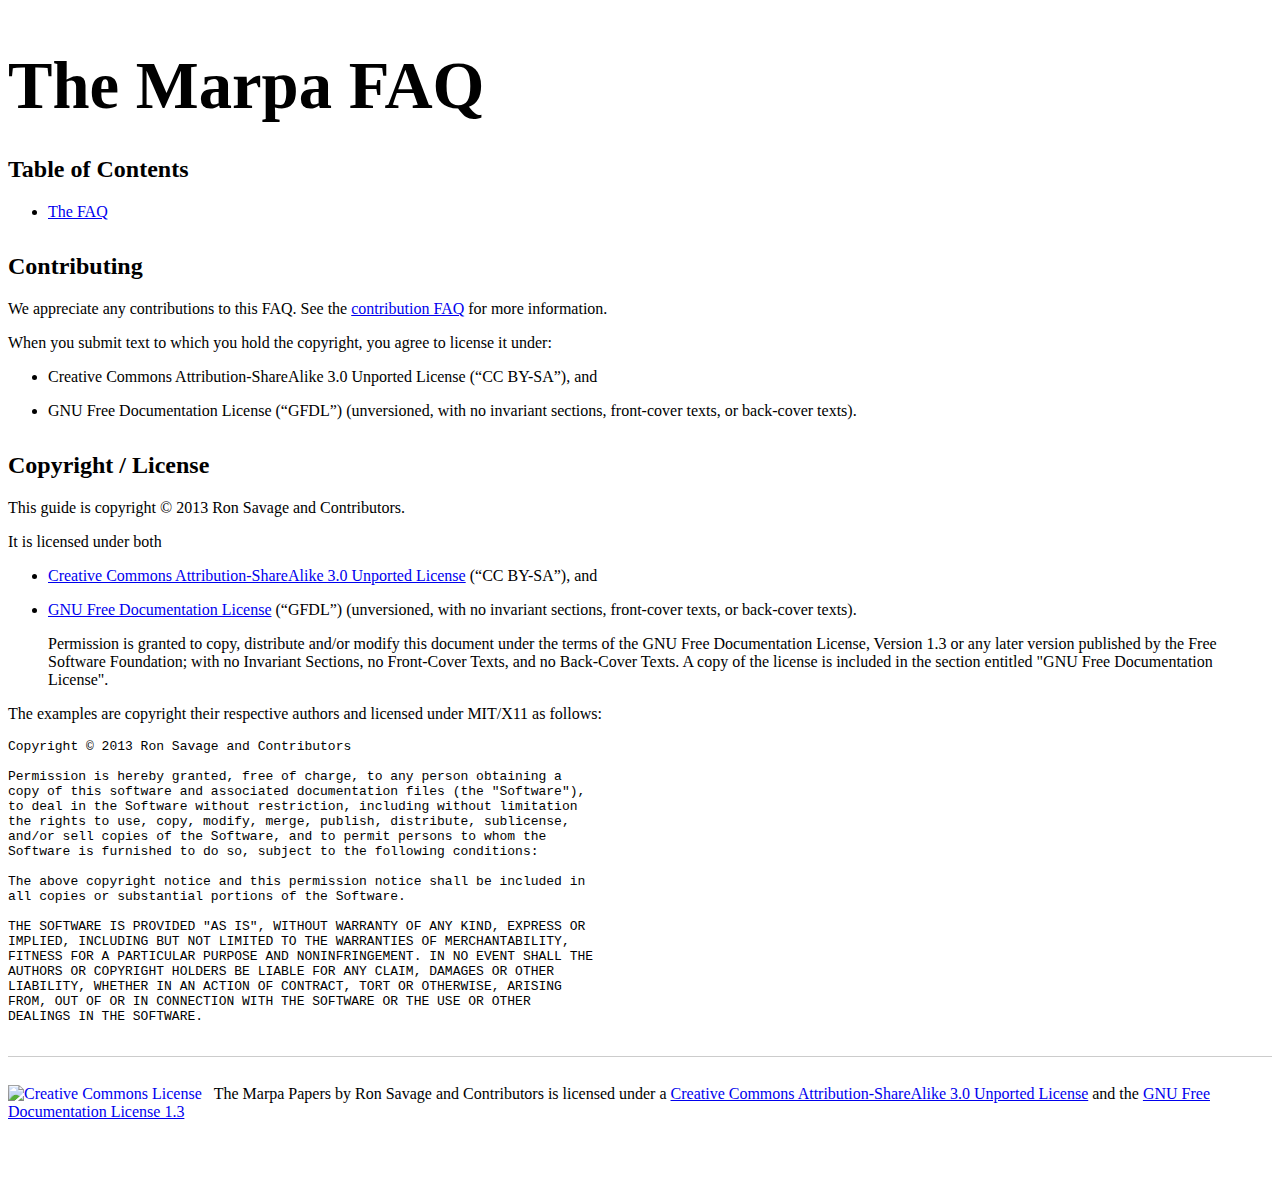
==== out/index.html @ 449ef30b "Initial version after splitting the FAQ out of the Marpa Papers" ====
<!DOCTYPE html>
<html><head>
<title>The Marpa FAQ</title>
<meta charset='utf-8'>
<meta name="viewport" content="width=device-width, initial-scale=1.0">
<link href="//netdna.bootstrapcdn.com/twitter-bootstrap/2.2.2/css/bootstrap-combined.min.css" rel="stylesheet">
<link href="style.css" rel="stylesheet">
</head>
<body>
<div class="container">
    <div class="row">
        <div class="offset2 span8">
<h1>The Marpa FAQ</h1>

<h2>Table of Contents</h2>

<ul>
<li><a href="faq.html">The FAQ</a></li>
</ul>

<h2>Contributing</h2>

<p>We appreciate any contributions to this FAQ. See the <a href="contribution.html">contribution FAQ</a> for
more information.</p>

<p>When you submit text to which you hold the copyright, you agree to license it under:</p>

<ul>
<li><p>Creative Commons Attribution-ShareAlike 3.0 Unported License (“CC BY-SA”), and</p></li>
<li><p>GNU Free Documentation License (“GFDL”) (unversioned, with no invariant
sections, front-cover texts, or back-cover texts).</p></li>
</ul>

<h2>Copyright / License</h2>

<p>This guide is copyright © 2013 Ron Savage and Contributors.</p>

<p>It is licensed under both</p>

<ul>
<li><p><a href="http://creativecommons.org/licenses/by-sa/3.0/">Creative Commons Attribution-ShareAlike 3.0 Unported License</a> (“CC BY-SA”), and</p></li>
<li><p><a href="http://www.gnu.org/copyleft/fdl.html">GNU Free Documentation License</a> (“GFDL”) (unversioned, with no invariant
sections, front-cover texts, or back-cover texts).</p>

<p>Permission is granted to copy, distribute and/or modify this document
under the terms of the GNU Free Documentation License, Version 1.3
or any later version published by the Free Software Foundation;
with no Invariant Sections, no Front-Cover Texts, and no Back-Cover Texts.
A copy of the license is included in the section entitled "GNU
Free Documentation License".</p></li>
</ul>

<p>The examples are copyright their respective authors and licensed under MIT/X11
as follows:</p>

<pre class="prettyprint linenums"><code>Copyright © 2013 Ron Savage and Contributors

Permission is hereby granted, free of charge, to any person obtaining a
copy of this software and associated documentation files (the "Software"),
to deal in the Software without restriction, including without limitation
the rights to use, copy, modify, merge, publish, distribute, sublicense,
and/or sell copies of the Software, and to permit persons to whom the
Software is furnished to do so, subject to the following conditions:

The above copyright notice and this permission notice shall be included in
all copies or substantial portions of the Software.

THE SOFTWARE IS PROVIDED "AS IS", WITHOUT WARRANTY OF ANY KIND, EXPRESS OR
IMPLIED, INCLUDING BUT NOT LIMITED TO THE WARRANTIES OF MERCHANTABILITY,
FITNESS FOR A PARTICULAR PURPOSE AND NONINFRINGEMENT. IN NO EVENT SHALL THE
AUTHORS OR COPYRIGHT HOLDERS BE LIABLE FOR ANY CLAIM, DAMAGES OR OTHER
LIABILITY, WHETHER IN AN ACTION OF CONTRACT, TORT OR OTHERWISE, ARISING
FROM, OUT OF OR IN CONNECTION WITH THE SOFTWARE OR THE USE OR OTHER
DEALINGS IN THE SOFTWARE.
</code></pre>
        </div>
    </div>
    <div class="row footer">
        <div class="offset2 span8">
            <p>
                <a rel="license" href="http://creativecommons.org/licenses/by-sa/3.0/"><img alt="Creative Commons License" style="float:left; margin-right:12px; border-width:0" src="http://i.creativecommons.org/l/by-sa/3.0/88x31.png" /></a><span xmlns:dct="http://purl.org/dc/terms/" property="dct:title">The Marpa Papers</span> by <span xmlns:cc="http://creativecommons.org/ns#" property="cc:attributionName">Ron Savage and Contributors</span> is licensed under a <a rel="license" href="http://creativecommons.org/licenses/by-sa/3.0/">Creative Commons Attribution-ShareAlike 3.0 Unported License</a> and the <a rel="license" href="http://www.gnu.org/copyleft/fdl.html">GNU Free Documentation License 1.3</a></p>
        </div>
    </div>
</div>
<script src="//netdna.bootstrapcdn.com/twitter-bootstrap/2.2.2/js/bootstrap.min.js"></script>
</body></html>
---- out/style.css ----
/*
    This guide is copyright © 2013 Ron Savage.

    It is licensed under the Creative Commons Attribution-Non-Commercial-Share
    Alike 3.0 License.
*/


h1 {
    font-size: 50pt;
    margin-top: 48px;
    margin-bottom: 24px;
}

h2 {
    font-size: 24px;
    margin-top: 32px;
}

p.example-filename {
    font-size: 10pt;
    margin-top: 0;
    margin-bottom: 24px;
}

body {
    padding-bottom: 48px;
}

.footer {
    margin-top: 32px;
    padding-top: 12px;
    border-top: 1px solid #ccc;
}

/*
pre.prettyprint {
    margin-bottom:0;
}
*/
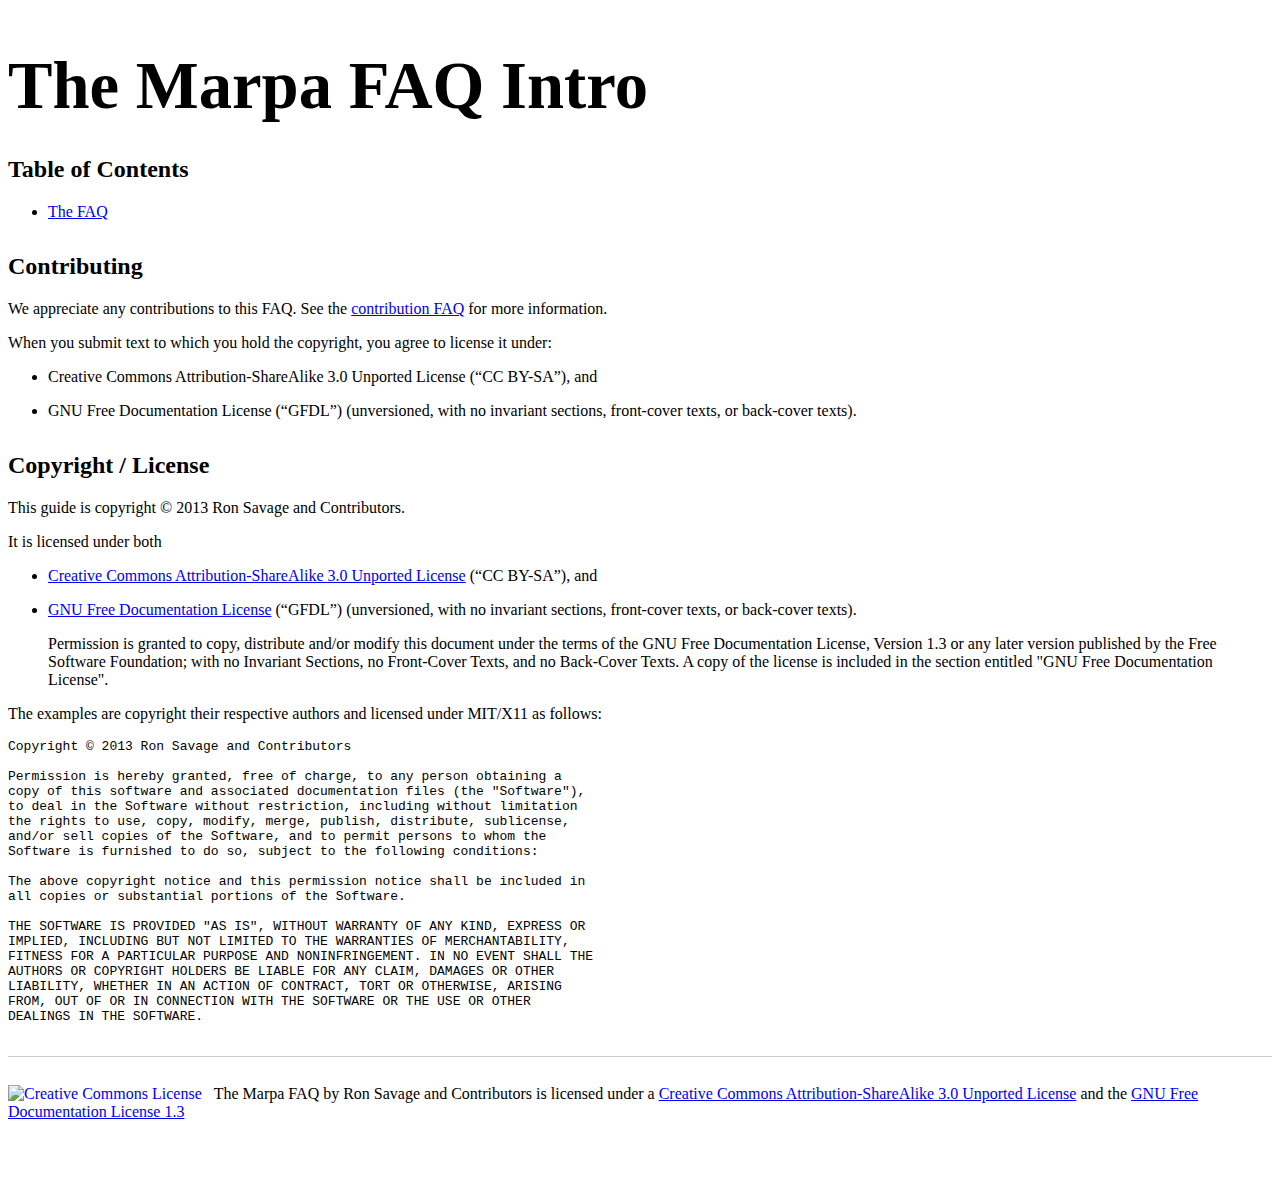
==== commit 4b331ddd: "Update casual English cross-references with proper links" ====
--- a/out/index.html
+++ b/out/index.html
@@ -1,6 +1,6 @@
 <!DOCTYPE html>
 <html><head>
-<title>The Marpa FAQ</title>
+<title>The Marpa FAQ Intro</title>
 <meta charset='utf-8'>
 <meta name="viewport" content="width=device-width, initial-scale=1.0">
 <link href="//netdna.bootstrapcdn.com/twitter-bootstrap/2.2.2/css/bootstrap-combined.min.css" rel="stylesheet">
@@ -10,7 +10,7 @@
 <div class="container">
     <div class="row">
         <div class="offset2 span8">
-<h1>The Marpa FAQ</h1>
+<h1>The Marpa FAQ Intro</h1>
 
 <h2>Table of Contents</h2>
 
@@ -78,7 +78,7 @@
     <div class="row footer">
         <div class="offset2 span8">
             <p>
-                <a rel="license" href="http://creativecommons.org/licenses/by-sa/3.0/"><img alt="Creative Commons License" style="float:left; margin-right:12px; border-width:0" src="http://i.creativecommons.org/l/by-sa/3.0/88x31.png" /></a><span xmlns:dct="http://purl.org/dc/terms/" property="dct:title">The Marpa Papers</span> by <span xmlns:cc="http://creativecommons.org/ns#" property="cc:attributionName">Ron Savage and Contributors</span> is licensed under a <a rel="license" href="http://creativecommons.org/licenses/by-sa/3.0/">Creative Commons Attribution-ShareAlike 3.0 Unported License</a> and the <a rel="license" href="http://www.gnu.org/copyleft/fdl.html">GNU Free Documentation License 1.3</a></p>
+                <a rel="license" href="http://creativecommons.org/licenses/by-sa/3.0/"><img alt="Creative Commons License" style="float:left; margin-right:12px; border-width:0" src="http://i.creativecommons.org/l/by-sa/3.0/88x31.png" /></a><span xmlns:dct="http://purl.org/dc/terms/" property="dct:title">The Marpa FAQ</span> by <span xmlns:cc="http://creativecommons.org/ns#" property="cc:attributionName">Ron Savage and Contributors</span> is licensed under a <a rel="license" href="http://creativecommons.org/licenses/by-sa/3.0/">Creative Commons Attribution-ShareAlike 3.0 Unported License</a> and the <a rel="license" href="http://www.gnu.org/copyleft/fdl.html">GNU Free Documentation License 1.3</a></p>
         </div>
     </div>
 </div>
